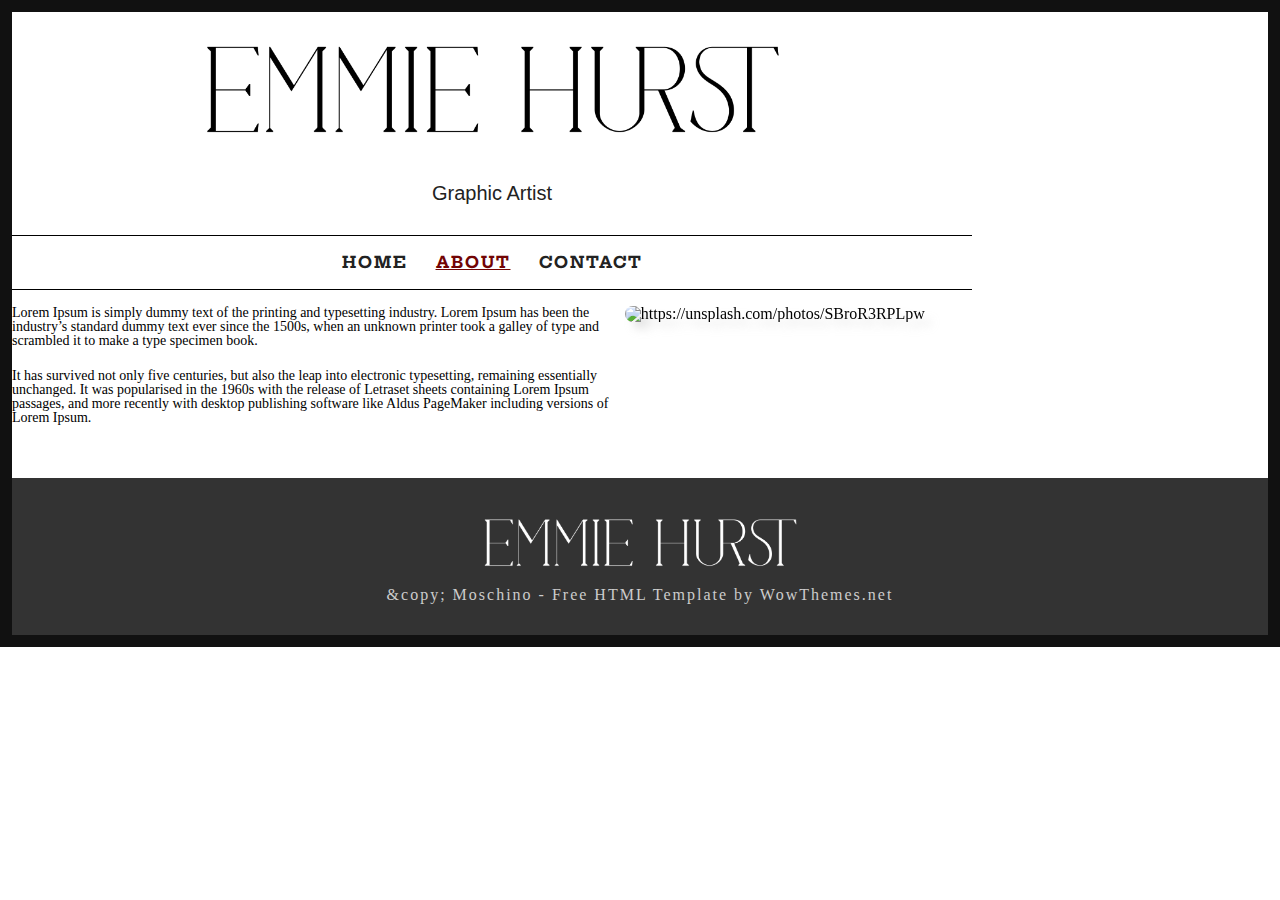
==== about.html @ d0abc7fe "Add files via upload" ====
<!DOCTYPE html>
<html lang="en-US">

<head>
	<meta charset="UTF-8">
	<meta name="viewport" content="width=device-width, initial-scale=1">
	<title>Moschino | Minimalist Free HTML Portfolio by WowThemes.net</title>
	<!--GOOGLE FONTS-->
	<link rel="preconnect" href="https://fonts.googleapis.com">
	<link rel="preconnect" href="https://fonts.gstatic.com" crossorigin>
	<link href="https://fonts.googleapis.com/css2?family=Antic+Slab%26family=Kite+One%26display=swap" rel="stylesheet">
	<link href="https://fonts.googleapis.com/css2?family=Hepta+Slab:wght@600&display=swap" rel="stylesheet">
	<!--CSS-->
	<link rel="stylesheet" href="css/style.css" type="text/css" media="all" />
	<link rel="stylesheet" href="css/desktop.css" type="text/css" media="all" />
	<link rel="stylesheet" href="css/mobile.css" type="text/css" media="all" />
	<!--BOOTSTRAP-->
	<link rel="stylesheet" href="https://stackpath.bootstrapcdn.com/bootstrap/4.2.1/css/bootstrap.min.css" integrity="sha384-GJzZqFGwb1QTTN6wy59ffF1BuGJpLSa9DkKMp0DgiMDm4iYMj70gZWKYbI706tWS" crossorigin="anonymous">
	<link rel="stylesheet" href="https://use.fontawesome.com/releases/v5.7.0/css/all.css" integrity="sha384-lZN37f5QGtY3VHgisS14W3ExzMWZxybE1SJSEsQp9S+oqd12jhcu+A56Ebc1zFSJ" crossorigin="anonymous">
	<!--CAROUSEL CSS-->
	<link rel="stylesheet" href="css/carouselstyle.css"> </head>

<body class="home page page-template page-template-template-portfolio page-template-template-portfolio-php">
	<div id="page">
		<div class="container">
			<!--MASTHEAD-->
			<div id="masthead" class="site-div">
				<div class="site-branding">
					<a href="index.html" rel="home"> <img src="img/titleBlack@300x.png" alt="Emmie Hurst" id="site-title"> </a>
					<p id="secondaryTitle">Graphic Artist</p>
				</div>
				<nav id="site-navigation" class="main-navigation"> <a class="skip-link screen-reader-text" href="#content">Skip to content</a>
					<div class="menu-menu-1-container">
						<ul id="menu-menu-1" class="menu">
							<li> <a href="index.html">Home</a> </li>
							<li> <a href="about.html" id="currentPage">About</a> </li>
							<li> <a href="contact.html">Contact</a> </li>
						</ul>
					</div>
				</nav>
			</div>
			<!--CONTENT-->
			<div id="content" class="site-content">
				<div class="aboutText"> <img src="https://images.unsplash.com/photo-1648070714286-d875c120d679?ixlib=rb-1.2.1%26ixid=MnwxMjA3fDB8MHxwaG90by1wYWdlfHx8fGVufDB8fHx8%26auto=format%26fit=crop%26w=987%26q=80" alt="https://unsplash.com/photos/SBroR3RPLpw" id="aboutImg">
					<p>Lorem Ipsum is simply dummy text of the printing and typesetting industry. Lorem Ipsum has been the industry’s standard dummy text ever since the 1500s, when an unknown printer took a galley of type and scrambled it to make a type specimen book.</p>
					<p>It has survived not only five centuries, but also the leap into electronic typesetting, remaining essentially unchanged. It was popularised in the 1960s with the release of Letraset sheets containing Lorem Ipsum passages, and more recently with desktop publishing software like Aldus PageMaker including versions of Lorem Ipsum.</p>
				</div>
			</div>
		</div>
	</div>
	<!--FOOTER-->
	<footer id="colophon" class="site-footer">
		<a href="index.html" rel="home"> <img src="img/titleWhite@300x.png" alt="Emmie Hurst" id="footerImg"> </a> <a id="footerLink" target="blank" href="https://www.wowthemes.net/">&amp;copy; Moschino - Free HTML Template by WowThemes.net</a> </footer>
	<script src="js/jquery.js"></script>
	<script src="js/plugins.js"></script>
	<script src="js/scripts.js"></script>
	<script src="js/masonry.pkgd.min.js"></script>
	<script src="js/jquery-3.3.1.min.js"></script>
	<script src="js/jquery-migrate-3.0.0.min.js"></script>
	<script src="https://cdnjs.cloudflare.com/ajax/libs/popper.js/1.14.6/umd/popper.min.js" integrity="sha384-wHAiFfRlMFy6i5SRaxvfOCifBUQy1xHdJ/yoi7FRNXMRBu5WHdZYu1hA6ZOblgut" crossorigin="anonymous"></script>
	<script src="https://stackpath.bootstrapcdn.com/bootstrap/4.2.1/js/bootstrap.min.js" integrity="sha384-B0UglyR+jN6CkvvICOB2joaf5I4l3gm9GU6Hc1og6Ls7i6U/mkkaduKaBhlAXv9k" crossorigin="anonymous"></script>
	<script src="js/jquery.backstretch.min.js"></script>
	<script src="js/wow.min.js"></script>
	<script src="js/waypoints.min.js"></script>
	<script src="js/scripts.js"></script>
</body>

</html>
---- css/style.css ----
/* Theme Name:Moschino Theme URI:https://www.wowthemes.net/marketplace/free-html-template-moschino/ Author:WowThemes.net Author URI:https://www.wowthemes.net/ Description:Minimalist Portfolio & Ecommerce HTML Template Version:1.0.0 Personal License: Free for personal use Commercial License: Buy it here-> https://www.wowthemes.net/marketplace/free-html-template-nectaria/ Tags:white,light,one-column,two-columns,left-sidebar,right-sidebar,fluid-layout,custom-div,custom-menu,custom-colors,editor-style,featured-image-div,full-width-template,post-formats,theme-options,featured-images,translation-ready */
/* http://meyerweb.com/eric/tools/css/reset/ 2. v2.0 | 20110126License: none (public domain)*/
/* font-family: 'Antic Slab', serif;
 font-family: 'Kite One', sans-serif;
font-family: 'Hepta Slab', serif;
 */
/*--------------------------------------------------------------1.0 - Reset--------------------------------------------------------------*/
html, body, div, span, applet, object, h1, h2, h3, h4, h5, h6, p, pre, a, abbr, acronym, big, del, dfn, img, ins, kbd, q, s, samp, small, strike, tt, var, b, u, i, center, dl, dt, dd, li, fieldset, form, label, legend, table, caption, tbody, tfoot, thead, tr, th, td, article, aside, canvas, details, embed, figure, figcaption, footer, header, hgroup, menu, nav, output, ruby, summary, time, mark, audio, video {
	margin: 0;
	padding: 0;
	border: 0;
	font-size: 100%;
	font: inherit;
	vertical-align: baseline;
}
/* HTML5 display-role reset for older browsers */
article, aside, details, figcaption, figure, footer, header, hgroup, menu, nav {
	display: block;
}

body {
	line-height: 1;
}

q {
	quotes: none;
}

blockquote:before, blockquote:after, q:before, q:after {
	content: "";
	content: none;
}

table {
	border-collapse: collapse;
	border-spacing: 0;
}
/*--------------------------------------------------------------2.0 Responsive Grid--------------------------------------------------------------*/
.container {
	margin: 0 20px;
}

.column {
	margin-bottom: 1em;
}
/*--------------------------------------------------------------3.0 Typography--------------------------------------------------------------*/
button, input, select, textarea {
	color: #666666;
	font-family: inherit;
	font-size: 14px;
	line-height: 1.8;
	word-wrap: break-word;
	-webkit-hyphens: auto;
	-moz-hyphens: auto;
	-ms-hyphens: auto;
	hyphens: auto;
}

h1, h2, h3, h4, h5, h6 {
	font-family: 'Antic Slab', serif!important;
	margin-top: 5rem;
	margin-bottom: 10px;
	color: #222222;
}

h1 {
	font-size: 36px;
}

h2 {
	font-size: 30px;
}

h3 {
	font-size: 24px;
}

h4 {
	font-size: 18px;
}

h5 {
	font-size: 14px;
}

h6 {
	font-size: 12px;
}

#secondaryTitle {
	font-family: 'Kite One', sans-serif;
	color: #222222;
	margin: 2rem 0rem;
	font-size: 20px;
	letter-spacing: 0px;
	text-align: center;
	text-transform: none;
}

p {
	font-family: 'Antic Slab', serif;
	font-size: 14px;
	margin-bottom: 1.5em;
}

b, strong {
	font-weight: bold;
}
/*--------------------------------------------------------------4.0 Elements--------------------------------------------------------------*/
hr {
	background-color: #e5e5e5;
	border: 0;
	height: 1px;
	margin-bottom: 1.5em;
	margin-top: 1.5em;
}

img {
	height: auto;
    /* Make sure images are scaled correctly. */
	max-width: 100%;
    /* Adhere to container width. */
	;
}

ul, ol {
	margin: 0 0 1.5em 3em;
}

ul {
	list-style: disc;
}

ol {
	list-style: decimal;
}

li>ul, li>ol {
	margin-bottom: 0;
	margin-left: 1.5em;
}

table {
	border-collapse: collapse;
	border-spacing: 0;
	border-top: 1px solid #ccc;
	border-bottom: 1px solid #ccc;
	line-height: 2;
	margin-bottom: 40px;
	width: 100%;
}

table th {
	font-weight: bold;
	padding: 10px 10px 10px 0;
	text-align: left;
}

table td {
	padding: 10px 10px 10px 0;
}

table tr {
	border-top: 1px solid #ccc;
	border-bottom: 1px solid #ccc;
}
/*--------------------------------------------------------------5.0 Forms--------------------------------------------------------------*/
button, input, select, textarea {
	font-size: 100%;
    /* Corrects font size not being inherited in all browsers */
	margin: 0;
    /* Addresses margins set differently in IE6/7,F3/4,S5,Chrome */
	vertical-align: baseline;
    /* Improves appearance and consistency in all browsers */
	;
}

button, input[type="button"], input[type="reset"], input[type="submit"] {
	border: 1px solid #ccc;
	border-radius: 0px;
	background: #ccc;
	color: #fff;
	cursor: pointer;
    /* Improves usability and consistency of cursor style between image-type 'input' and others */
	-webkit-appearance: button;
    /* Corrects inability to style clickable 'input' types in iOS */
	padding: 3px 15px;
}

button:hover, input[type="button"]:hover, input[type="reset"]:hover, input[type="submit"]:hover {
	opacity: 0.6;
}

input[type="checkbox"], input[type="radio"] {
	padding: 0;
    /* Addresses excess padding in IE8/9 */
	;
}

input[type="search"] {
	-webkit-appearance: textfield;
    /* Addresses appearance set to searchfield in S5,Chrome */
	-webkit-box-sizing: content-box;
    /* Addresses box sizing set to border-box in S5,Chrome (include -moz to future-proof) */
	-moz-box-sizing: content-box;
	box-sizing: content-box;
}

input[type="search"]::-webkit-search-decoration {
    /* Corrects inner padding displayed oddly in S5,Chrome on OSX */
	-webkit-appearance: none;
}

button::-moz-focus-inner, input::-moz-focus-inner {
    /* Corrects inner padding and border displayed oddly in FF3/4 www.sitepen.com/blog/2008/05/14/the-devils-in-the-details-fixing-dojos-toolbar-buttons/ */
	border: 0;
	padding: 0;
}

input[type="text"], input[type="email"], input[type="url"], input[type="password"], input[type="search"], textarea {
	border: 1px solid #ccc;
	border-radius: 0px;
	color: #666;
}

input[type="text"]:focus, input[type="email"]:focus, input[type="url"]:focus, input[type="password"]:focus, input[type="search"]:focus, textarea:focus {
	color: #111;
}

input[type="text"], input[type="email"], input[type="url"], input[type="password"], input[type="search"], input[type="tel"] {
	padding: 6px;
	border: 1px solid #ccc;
}

textarea {
	overflow: auto;
    /* Removes default vertical scrollbar in IE6/7/8/9 */
	padding: 5px;
	vertical-align: top;
    /* Improves readability and alignment in all browsers */
	width: 98%;
}
/*--------------------------------------------------------------5.1 Contact Form 7--------------------------------------------------------------*/
.wpcf7-form-control-wrap {
	display: inline;
}

.wpcf7 input[type="text"], .wpcf7 input[type="email"], .wpcf7 input[type="url"], .wpcf7 input[type="password"], .wpcf7 textarea {
	background-color: #e6e6e6;
	border: 1px solid #e6e6e6;
	border-radius: 0;
	outline-color: transparent;
	outline-style: none;
	padding: 10px;
	width: 100%;
}

.wpcf7 input[type="text"]:focus, .wpcf7 input[type="email"]:focus, .wpcf7 input[type="url"]:focus, .wpcf7 input[type="password"]:focus, .wpcf7 textarea:focus {
	background-color: #fff;
	color: #111;
}

.wpcf7 input[type="submit"] {
	border: 1px solid #4d4d4d;
	border-color: #4d4d4d;
	border-radius: 0;
	background: #4d4d4d;
	box-shadow: none;
	color: #fff;
	cursor: pointer;
    /* Improves usability and consistency of cursor style between image-type 'input' and others */
	-webkit-appearance: button;
    /* Corrects inability to style clickable 'input' types in iOS */
	font-size: 14px;
	font-size: 1.4rem;
	line-height: 1;
	outline-color: transparent;
	outline-style: none;
	padding: 1em 1em 0.9em;
	text-shadow: 0;
	width: 100%;
	-webkit-transition: all 0.2s ease-in-out;
	-moz-transition: all 0.2s ease-in-out;
	-o-transition: all 0.2s ease-in-out;
	transition: all 0.2s ease-in-out;
}

.wpcf7 input[type="submit"]:hover {
	opacity: 0.6;
	-webkit-transition: all 0.2s ease-in-out;
	-moz-transition: all 0.2s ease-in-out;
	-o-transition: all 0.2s ease-in-out;
	transition: all 0.2s ease-in-out;
}
/*--------------------------------------------------------------6.0 div--------------------------------------------------------------*/
html {
	border: 12px solid #111;
}

.site-div {
	padding-top: 2em;
	padding-bottom: 1em;
}

.div-image {
	margin-top: 1em;
	text-align: center;
	margin-bottom: 2em;
}
/*--------------------------------------------------------------6.1 Links--------------------------------------------------------------*/
a {
	font-family: 'Hepta Slab', serif;
	font-size: 16px;
	letter-spacing: 2px;
	color: #000;
	text-decoration: none;
}

a:hover {
	color: #ccc;
	text-decoration: none;
}

a:active, a:focus {
	text-decoration: none;
}

a, #currentPage {
	color: rgb(114, 4, 4)!important;
	text-decoration: underline;
}

footer, #footerLink {
	font-family: 'Antic Slab', serif;
	color: #ccc!important;
}
/*--------------------------------------------------------------6.3 Menus--------------------------------------------------------------*/
.menu {
	display: table;
	margin: 0 auto;
}

.main-navigation {
	background-color: #fff;
	font-size: 14px;
	font-weight: 700;
	letter-spacing: 1px;
	padding: 15px 0;
	border-top: 1px solid;
	border-bottom: 1px solid;
	text-transform: uppercase;
}

.main-navigation a {
	text-decoration: none;
}

.main-navigation ul {
	list-style: none;
	margin: 0 auto;
	padding: 3px 0;
}

.main-navigation li {
	display: inline;
	float: left;
	margin: 0 1em;
	position: relative;
}

.main-navigation ul ul {
	display: none;
	text-transform: none;
	box-shadow: none;
	opacity: 0.9;
	float: left;
	left: -1em;
	padding: 0.5em 1em;
	position: absolute;
	top: 1.5em;
	z-index: 99999;
	padding-top: 35px;
	transition: all 0.3s;
	font-weight: 400;
	background-color: #fff;
}

.main-navigation ul ul li {
	margin: 0;
	width: 150px;
}

.main-navigation ul li:hover>ul {
	display: block;
}
/*--------------------------------------------------------------7.0 Accessibility--------------------------------------------------------------*/
/* Text meant only for screen readers */
.screen-reader-text {
	clip: rect(1px, 1px, 1px, 1px);
	position: absolute !important;
}

.screen-reader-text:hover, .screen-reader-text:active, .screen-reader-text:focus {
	background-color: #f1f1f1;
	border-radius: 3px;
	box-shadow: 0 0 2px 2px rgba(0, 0, 0, 0.6);
	clip: auto !important;
	color: #21759b;
	display: block;
	font-size: 14px;
	font-weight: bold;
	height: auto;
	left: 5px;
	line-height: normal;
	padding: 15px 23px 14px;
	text-decoration: none;
	top: 5px;
	width: auto;
	z-index: 100000;
    /* Above WP toolbar */
	;
}
/*--------------------------------------------------------------14.0 Media--------------------------------------------------------------*/
/* Make sure embeds and iframes fit their containers */
embed, iframe, object {
	max-width: 100%;
}
/*--------------------------------------------------------------15.3 Buttons--------------------------------------------------------------*/
.button {
	color: #fff;
	cursor: pointer;
	display: inline-block;
	margin: 0 0 1em;
	padding: 10px 15px;
	text-align: center;
}

a.button {
	text-decoration: none;
}

a:hover.button {
	color: #fff;
	opacity: 0.6;
}

a.portfoliotype {
	text-decoration: none;
	margin-right: 5px;
	font-style: italic;
}

a.portfoliotype:after {
	content: '/';
	margin-left: 5px;
}

a.portfoliotype:last-child:after {
	content: none;
	margin-right: 0;
}
/*--------------------------------------------------------------12.0 Footer--------------------------------------------------------------*/
.site-footer {
	padding: 2em 0;
	text-align: center;
	background-color: #333;
	color: #999;
}

.site-footer a {
	width: 100%;
	display: inline-block;
	text-decoration: none;
}

/* ---------------CUSTOM STYLE--------------------- */
/*TITLE IMAGE*/
#site-title {
	display: block;
	width: 60%;
	margin: 0 auto;
}

#site-title:hover {
	opacity: .5;
}

/*CONTENT*/
body {
	height: 100%;
	display: flex;
	flex-direction: column;
}

.container {
	flex: 1 0 auto;
	padding-bottom: 2rem;
	margin: auto 0rem;
	width: 60rem;
}

.imgTitle {
	margin: 1rem 0rem 2rem;
	font-size: 20px;
	text-transform: uppercase;
}

.portfolioImg {
	height: auto;
	width: 50%;
}

.portfolioImg img {
	border-radius: 1rem;
}

.carousel-inner img {
	border-radius: 1rem;
}
.box {
	display: flex;
	flex-wrap: wrap;
	row-gap: 10px;
	column-gap: 2em;
}

.box > * {
	flex: 2;
}
.column {
	margin-bottom: 0;
	padding: 0 0.938rem;
}

.column.full {
	width: 100%;
}

/*FOOTER*/
footer {
	flex-shrink: 0;
}
#footerImg {
	width: 25%;
	margin: .5rem 0rem;
}

#footerImg:hover {
	opacity: .5;
}

/*ABOUT PAGE*/
#aboutImg {
	border-radius: 1rem;
	float: right;
	margin: 0rem .70rem 5rem 1rem;
	width: 35%;
	filter: drop-shadow(.5rem .5rem 0.25rem rgba(223, 223, 223, 0.8));
}

/*CONTACT PAGE*/
#contactInfo {
	margin: 1.5rem .5rem;
}

#contactSheet {
	float: right;
	width: 45%;
	display: inline-block;
	margin: 1.5rem .5rem;
}

#googleMap iframe {
	float: left;
	display: inline-block;
	height: 50rem;
	width: 50%;
	margin: 1.5rem .5rem;
}

.main-navigation {
	font-size: 14px;
	font-style: normal;
	font-weight: 700;
	letter-spacing: 1px;
	text-transform: uppercase;
}

.widget-title {
	font-size: 14px;
	font-style: normal;
	font-weight: 700;
	letter-spacing: 1px;
	text-align: left;
	text-transform: uppercase;
}

button, input, select, textarea {
	color: #888888;
}

.main-navigation a {
	color: #222222 !important;
}
---- css/mobile.css ----
@charset "UTF-8";
/* CSS Document */
@media (max-width:480px) {
	
/*TITLE*/
	#site-title {
		width: 100%;
	}
/*IMAGES*/
	body {
		display: block;
	}

	.box {
		width: 100%;
		display: block;
	}

	.portfolioImg {
		height: auto;
		width: 100%;
	}
/*ABOUT PAGE*/
	#aboutImg {
		border-radius: 1rem;
		display: block;
		width: 100%;
		margin-bottom: 1.5rem;
	}
/*CONTACT PAGE*/
	#contactInfo {
		margin: 1.5rem auto;
	}

	#contactSheet {
		width: 100%;
		display: block;
		margin: 1.5rem auto;
	}

	#googleMap iframe {
		height: 50rem;
		width: 100%;
		display: block;
		margin: 1.5rem auto;
	}
/*FOOTER*/
	#footerImg {
		width: 50%;
		margin: .5rem 0rem;
	}
}
---- css/carouselstyle.css ----
/***** Top content *****/

.top-content {
  margin: 2rem auto;
  width: 100%;
}

.top-content h1 {
  margin-top: 25px;
  color: #fff;
}
.top-content .description {
  margin: 30px 0 10px 0;
}
.top-content .description p {
  color: #fff;
  color: rgba(255, 255, 255, 0.8);
}
.top-content .description a {
  color: #fff;
  color: rgba(255, 255, 255, 0.8);
  border-color: #fff;
  border-color: rgba(255, 255, 255, 0.8);
}
.top-content .description a:hover,
.top-content .description a:focus {
  color: #fff;
  color: rgba(255, 255, 255, 0.8);
}

.top-content .carousel-caption {
  bottom: 200px;
}

.top-content .carousel-indicators li {
  width: 16px;
  height: 16px;
  margin-left: 5px;
  margin-right: 5px;
  border-radius: 50%;
}

/***** Section 1 *****/

.section-1-box {
  padding-top: 30px;
  text-align: left;
}

.section-1-box .section-1-box-icon {
  width: 80px;
  height: 80px;
  margin: 0 auto;

  background: #8542a0; /* Old browsers */
  background: -moz-linear-gradient(top, #a365bc 0%, #8542a0 100%); /* FF3.6+ */
  background: -webkit-gradient(
    linear,
    left top,
    left bottom,
    color-stop(0%, #a365bc),
    color-stop(100%, #8542a0)
  ); /* Chrome,Safari4+ */
  background: -webkit-linear-gradient(
    top,
    #a365bc 0%,
    #8542a0 100%
  ); /* Chrome10+,Safari5.1+ */
  background: -o-linear-gradient(
    top,
    #a365bc 0%,
    #8542a0 100%
  ); /* Opera 11.10+ */
  background: -ms-linear-gradient(top, #a365bc 0%, #8542a0 100%); /* IE10+ */
  background: linear-gradient(to bottom, #a365bc 0%, #8542a0 100%); /* W3C */
  filter: progid:DXImageTransform.Microsoft.gradient( startColorstr='#a365bc', endColorstr='#8542a0',GradientType=0 ); /* IE6-9 */

  font-size: 40px;
  color: #fff;
  line-height: 80px;
  text-align: center;
  -moz-border-radius: 50%;
  -webkit-border-radius: 50%;
  border-radius: 50%;
  -o-transition: all 0.6s;
  -moz-transition: all 0.6s;
  -webkit-transition: all 0.6s;
  -ms-transition: all 0.6s;
  transition: all 0.6s;
}

.section-1-box h3 {
  margin-top: 0;
  padding: 0 0 10px 0;
}

/***** Section 2 *****/

.section-2-box {
  margin-top: 30px;
  text-align: left;
}
.section-2-box h3 {
  margin-top: 0;
}
.section-2-box-text .medium-paragraph {
  margin-top: 20px;
  margin-bottom: 20px;
}

/***** Section 3 *****/

.section-3-box {
  margin-top: 30px;
  text-align: left;
}

.section-3-box .section-3-box-icon {
  width: 60px;
  height: 60px;
  margin: 0 auto;

  background: #8542a0; /* Old browsers */
  background: -moz-linear-gradient(top, #a365bc 0%, #8542a0 100%); /* FF3.6+ */
  background: -webkit-gradient(
    linear,
    left top,
    left bottom,
    color-stop(0%, #a365bc),
    color-stop(100%, #8542a0)
  ); /* Chrome,Safari4+ */
  background: -webkit-linear-gradient(
    top,
    #a365bc 0%,
    #8542a0 100%
  ); /* Chrome10+,Safari5.1+ */
  background: -o-linear-gradient(
    top,
    #a365bc 0%,
    #8542a0 100%
  ); /* Opera 11.10+ */
  background: -ms-linear-gradient(top, #a365bc 0%, #8542a0 100%); /* IE10+ */
  background: linear-gradient(to bottom, #a365bc 0%, #8542a0 100%); /* W3C */
  filter: progid:DXImageTransform.Microsoft.gradient( startColorstr='#a365bc', endColorstr='#8542a0',GradientType=0 ); /* IE6-9 */

  font-size: 28px;
  color: #fff;
  line-height: 60px;
  text-align: center;
  -moz-border-radius: 50%;
  -webkit-border-radius: 50%;
  border-radius: 50%;
}

.section-3-box h3 {
  margin-top: 0;
  padding: 0 0 10px 0;
}
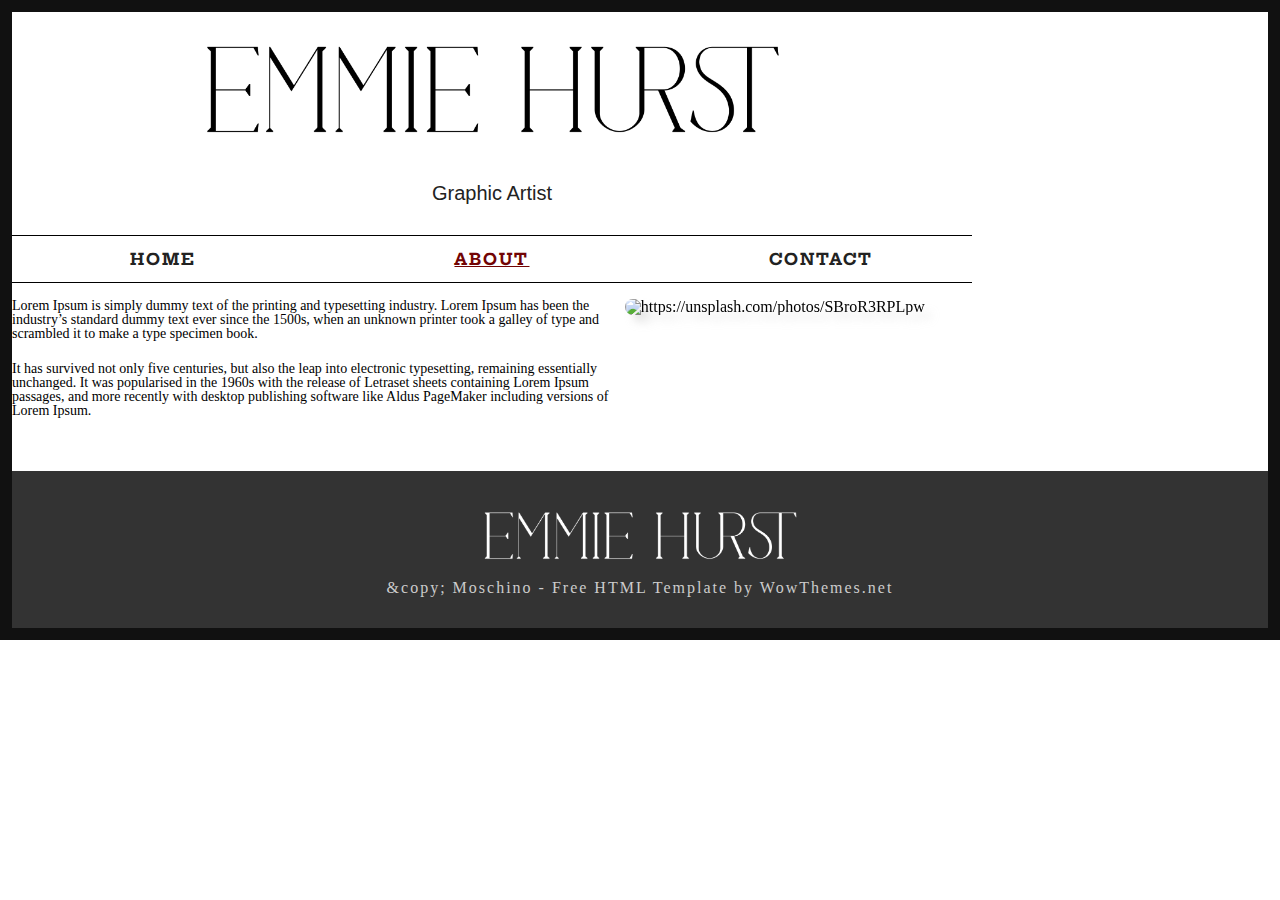
==== commit 8e365d9f: "Add files via upload" ====
--- a/about.html
+++ b/about.html
@@ -12,7 +12,7 @@
 	<link href="https://fonts.googleapis.com/css2?family=Hepta+Slab:wght@600&display=swap" rel="stylesheet">
 	<!--CSS-->
 	<link rel="stylesheet" href="css/style.css" type="text/css" media="all" />
-	<link rel="stylesheet" href="css/desktop.css" type="text/css" media="all" />
+	<link rel="stylesheet" href="css/mediaqueries.css" type="text/css" media="all" />
 	<link rel="stylesheet" href="css/mobile.css" type="text/css" media="all" />
 	<!--BOOTSTRAP-->
 	<link rel="stylesheet" href="https://stackpath.bootstrapcdn.com/bootstrap/4.2.1/css/bootstrap.min.css" integrity="sha384-GJzZqFGwb1QTTN6wy59ffF1BuGJpLSa9DkKMp0DgiMDm4iYMj70gZWKYbI706tWS" crossorigin="anonymous">
@@ -31,11 +31,7 @@
 				</div>
 				<nav id="site-navigation" class="main-navigation"> <a class="skip-link screen-reader-text" href="#content">Skip to content</a>
 					<div class="menu-menu-1-container">
-						<ul id="menu-menu-1" class="menu">
-							<li> <a href="index.html">Home</a> </li>
-							<li> <a href="about.html" id="currentPage">About</a> </li>
-							<li> <a href="contact.html">Contact</a> </li>
-						</ul>
+						<div class="navLink"> <a href="index.html">Home</a> <a href="about.html" id="currentPage">About</a> <a href="contact.html">Contact</a> </div>
 					</div>
 				</nav>
 			</div>
--- a/css/style.css
+++ b/css/style.css
@@ -334,6 +334,28 @@
 	font-family: 'Antic Slab', serif;
 	color: #ccc!important;
 }
+
+.navLink {
+	text-align: center;
+	display: flex;
+	flex-wrap: wrap;
+	row-gap: 10px;
+	column-gap: 2em;
+	-webkit-transition: all 1s ease;
+	-moz-transition: all 1s ease;
+	-o-transition: all 1s ease;
+	transition: all 1s ease;
+}
+
+.navLink > * {
+	flex: 1;
+}
+/*
+.navLink{
+	display: inline-block;
+	margin: 1rem auto;
+}
+*/
 /*--------------------------------------------------------------6.3 Menus--------------------------------------------------------------*/
 .menu {
 	display: table;
@@ -479,6 +501,10 @@
 	display: block;
 	width: 60%;
 	margin: 0 auto;
+	-webkit-transition: all 1s ease;
+	-moz-transition: all 1s ease;
+	-o-transition: all 1s ease;
+	transition: all 1s ease;
 }
 
 #site-title:hover {
@@ -490,6 +516,10 @@
 	height: 100%;
 	display: flex;
 	flex-direction: column;
+	-webkit-transition: all 1s ease;
+	-moz-transition: all 1s ease;
+	-o-transition: all 1s ease;
+	transition: all 1s ease;
 }
 
 .container {
@@ -502,6 +532,7 @@
 .imgTitle {
 	margin: 1rem 0rem 2rem;
 	font-size: 20px;
+	letter-spacing: .25rem;
 	text-transform: uppercase;
 }
 
@@ -512,21 +543,31 @@
 
 .portfolioImg img {
 	border-radius: 1rem;
+	-webkit-transition: all 1s ease;
+	-moz-transition: all 1s ease;
+	-o-transition: all 1s ease;
+	transition: all 1s ease;
 }
 
 .carousel-inner img {
 	border-radius: 1rem;
 }
+
 .box {
 	display: flex;
 	flex-wrap: wrap;
 	row-gap: 10px;
 	column-gap: 2em;
+	-webkit-transition: all 1s ease;
+	-moz-transition: all 1s ease;
+	-o-transition: all 1s ease;
+	transition: all 1s ease;
 }
 
 .box > * {
 	flex: 2;
 }
+
 .column {
 	margin-bottom: 0;
 	padding: 0 0.938rem;
@@ -540,9 +581,14 @@
 footer {
 	flex-shrink: 0;
 }
+
 #footerImg {
 	width: 25%;
 	margin: .5rem 0rem;
+	-webkit-transition: all 1s ease;
+	-moz-transition: all 1s ease;
+	-o-transition: all 1s ease;
+	transition: all 1s ease;
 }
 
 #footerImg:hover {
@@ -556,6 +602,10 @@
 	margin: 0rem .70rem 5rem 1rem;
 	width: 35%;
 	filter: drop-shadow(.5rem .5rem 0.25rem rgba(223, 223, 223, 0.8));
+	-webkit-transition: all 1s ease;
+	-moz-transition: all 1s ease;
+	-o-transition: all 1s ease;
+	transition: all 1s ease;
 }
 
 /*CONTACT PAGE*/
@@ -568,14 +618,23 @@
 	width: 45%;
 	display: inline-block;
 	margin: 1.5rem .5rem;
+	-webkit-transition: all 1s ease;
+	-moz-transition: all 1s ease;
+	-o-transition: all 1s ease;
+	transition: all 1s ease;
 }
 
 #googleMap iframe {
+	border: 0;
 	float: left;
 	display: inline-block;
 	height: 50rem;
 	width: 50%;
 	margin: 1.5rem .5rem;
+	-webkit-transition: all 1s ease;
+	-moz-transition: all 1s ease;
+	-o-transition: all 1s ease;
+	transition: all 1s ease;
 }
 
 .main-navigation {
--- a/css/mediaqueries.css
+++ b/css/mediaqueries.css
@@ -0,0 +1,30 @@
+@charset "UTF-8";
+/* CSS Document */
+@media (max-width:770px) {
+	
+/*TITLE*/
+
+/*IMAGES*/
+	
+/*ABOUT PAGE*/
+	
+/*CONTACT PAGE*/
+	#contactInfo {
+		margin: 1.5rem auto;
+	}
+
+	#contactSheet {
+		width: 100%;
+		display: block;
+		margin: 1.5rem auto;
+	}
+
+	#googleMap iframe {
+		height: 20rem;
+		width: 100%;
+		display: block;
+		margin: 1.5rem auto;
+	}
+/*FOOTER*/
+
+}--- a/css/mobile.css
+++ b/css/mobile.css
@@ -1,21 +1,32 @@
 @charset "UTF-8";
 /* CSS Document */
-@media (max-width:480px) {
+@media only screen 
+  and (min-device-width: 320px) 
+  and (max-device-width: 480px)
+  and (-webkit-min-device-pixel-ratio: 2) {
 	
 /*TITLE*/
 	#site-title {
 		width: 100%;
 	}
+	  #secondaryTitle {
+		  font-size: 14px;
+		  margin: .5rem;
+	  }
+	.navLink {
+		flex-direction: column;
+	  }
+
 /*IMAGES*/
+/*
 	body {
 		display: block;
 	}
-
+*/
 	.box {
 		width: 100%;
 		display: block;
 	}
-
 	.portfolioImg {
 		height: auto;
 		width: 100%;
@@ -39,14 +50,17 @@
 	}
 
 	#googleMap iframe {
-		height: 50rem;
+		height: 20rem;
 		width: 100%;
 		display: block;
 		margin: 1.5rem auto;
 	}
 /*FOOTER*/
 	#footerImg {
-		width: 50%;
+		width: 65%;
 		margin: .5rem 0rem;
 	}
+	  #footerLink{
+		  font-size: 12px;
+	  }
 }